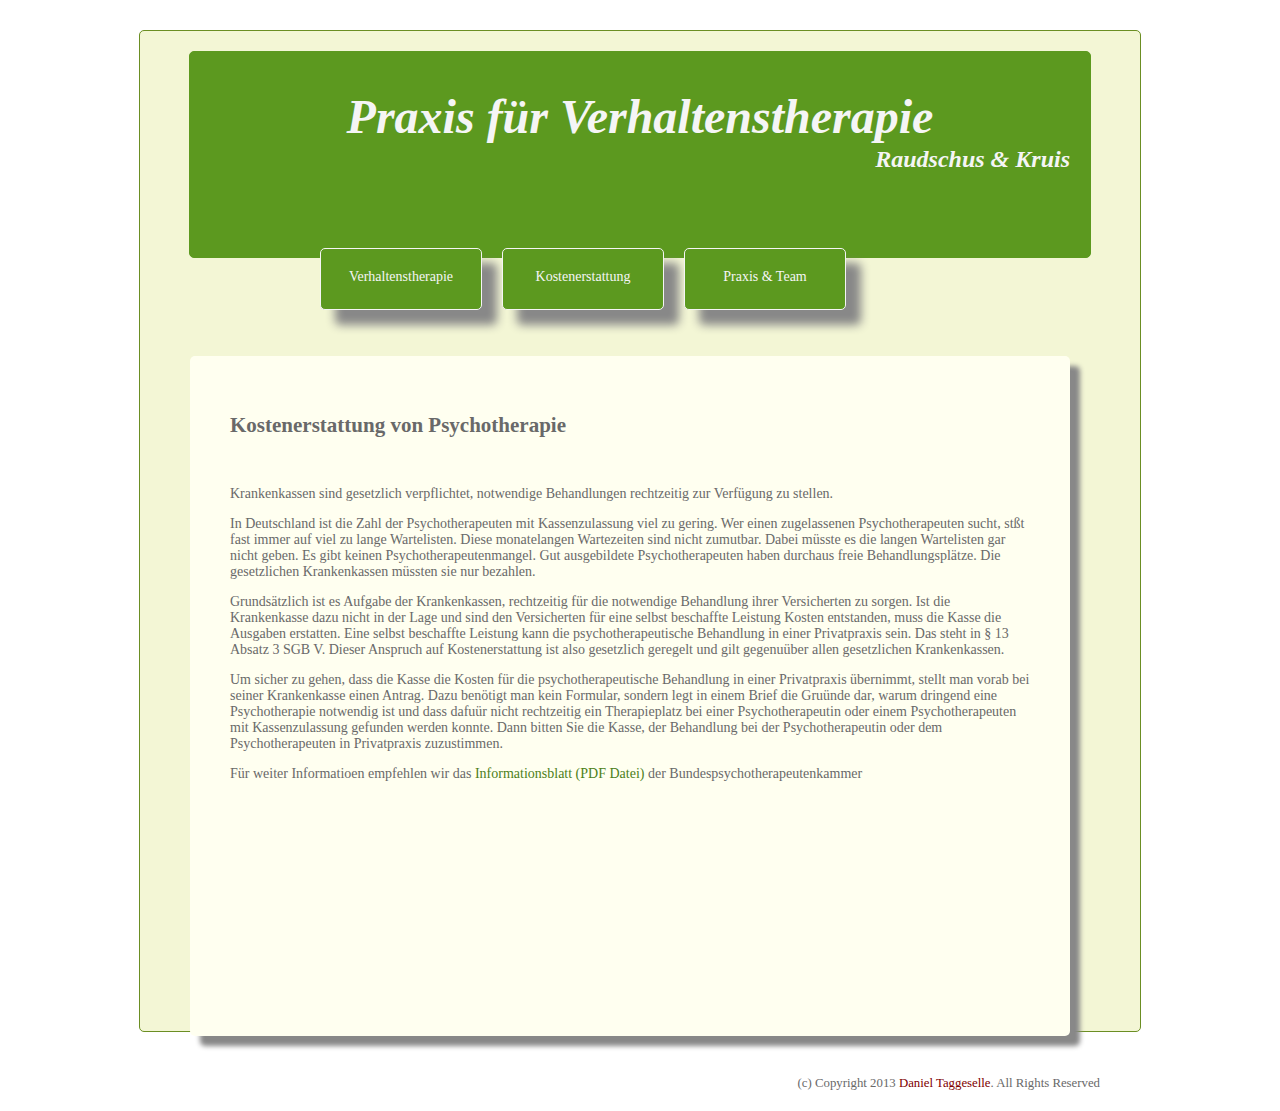
==== kostenerstattung.html @ d3f6b00b "first commit" ====
<!DOCTYPE html>
<html lang="en">
	<head>
		<meta charset="utf-8" />

		<!-- Always force latest IE rendering engine (even in intranet) & Chrome Frame
		Remove this if you use the .htaccess -->
		<meta http-equiv="X-UA-Compatible" content="IE=edge,chrome=1" />

		<title>Kostenerstattung</title>
		<meta name="description" content="Homepage Psychotherapiepraxis-BGL" />
		<meta name="author" content="Daniel Taggeselle" />

		<meta name="viewport" content="width=device-width; initial-scale=1.0" />
		
		<link type="text/css" rel="stylesheet" href="stylesheet.css" />


	</head>
	
		<body>
		
	<div class="frameall">	
		
		<div class="head">
			<h1>Praxis f&uuml;r Verhaltenstherapie</h1>
				<h4>Raudschus &amp; Kruis</h4>
		</div>
		
		<div>
			<ul>
				<li id="verhaltenstherapie"><a href="verhaltenstherapie.html">Verhaltenstherapie</a></li>
				<li id="kostenerstattung"><a href="kostenerstattung.html">Kostenerstattung</a></li>
				<li id="praxisundteam"><a href="praxisundteam.html">Praxis &amp; Team</a></li>
			</ul>
		</div>
		
		<div class="textinhalt">
			
				<h2>Kostenerstattung von Psychotherapie</h2>
	<br />
	<p>	Krankenkassen sind gesetzlich verpflichtet, notwendige Behandlungen rechtzeitig zur Verf&uuml;gung zu stellen.</p>

  	<p>	In Deutschland ist die Zahl der Psychotherapeuten mit Kassenzulassung viel zu gering. Wer einen zugelassenen Psychotherapeuten sucht, 
  		st&szlig;t fast immer auf viel zu lange Wartelisten. Diese monatelangen Wartezeiten sind nicht zumutbar. Dabei m&uuml;sste es die langen Wartelisten gar nicht 
  		geben. Es gibt keinen Psychotherapeutenmangel. Gut ausgebildete Psychotherapeuten haben durchaus freie Behandlungsplätze. Die gesetzlichen Krankenkassen m&uuml;ssten
  		sie nur bezahlen.</p>

	<p>	Grunds&auml;tzlich ist es Aufgabe der Krankenkassen, rechtzeitig f&uuml;r die notwendige Behandlung ihrer Versicherten zu sorgen. Ist die Krankenkasse dazu nicht 
		in der Lage und sind den Versicherten f&uuml;r eine selbst beschaffte Leistung Kosten entstanden, muss die Kasse die Ausgaben erstatten. Eine selbst beschaffte 
		Leistung kann die psychotherapeutische Behandlung in einer Privatpraxis sein. Das steht in &sect; 13 Absatz 3 SGB V. Dieser Anspruch auf Kostenerstattung ist 
		also gesetzlich geregelt und gilt gegenu&uuml;ber allen gesetzlichen Krankenkassen.</p>
		
	<p>	Um sicher zu gehen, dass die Kasse die Kosten f&uuml;r die psychotherapeutische Behandlung in einer Privatpraxis &uuml;bernimmt, stellt man vorab bei seiner 
		Krankenkasse einen Antrag. Dazu ben&ouml;tigt man kein Formular, sondern legt in einem Brief die Gru&uuml;nde dar, warum dringend eine Psychotherapie notwendig ist 
		und dass dafu&uuml;r nicht rechtzeitig ein Therapieplatz bei einer Psychotherapeutin oder einem Psychotherapeuten mit Kassenzulassung gefunden werden konnte. 
		Dann bitten Sie die Kasse, der Behandlung bei der Psychotherapeutin oder dem Psychotherapeuten in Privatpraxis zuzustimmen.</p>
	
	<p>F&uuml;r weiter Informatioen empfehlen wir das <a href="http://www.bptk.de/fileadmin/user_upload/News/BPtk/2012/20120420/BPtK_Ratgeber_Kostenerstattung.pdf">Informationsblatt (PDF Datei)</a> der Bundespsychotherapeutenkammer </p>
	
	<!--<p id="quelle">Quelle: <a href="http://www.bptk.de/aktuell/news.html">Bundespsychotherapeutenkammer</a></p>-->
		</div>
		
		<div class="foot">		
			<footer>(c) Copyright 2013 <a href="mailto:danieltaggeselle@me.com">Daniel Taggeselle</a>. All Rights Reserved</footer>
		</div>
		
		</div>
		
	</body>	
	
</html>
---- stylesheet.css ----
ul {
	display:inline;
	list-style-type:none;
}

a {
	text-decoration:none;
}

a:link {
	color:#F5F5F5;
}

a:visited {
	color:#F5F5F5;
}

a:hover {
	color:#DCDCDC;
}


.inhalt a:link {
	color:#800000
}

.inhalt a:visited {
	color:#800000;
}

.inhalt a:hover {
	color:#BA8362;
}


.textinhalt a:link {
	color:#4D8019
}

.textinhalt a:visited {
	color:#800000;
}

.textinhalt a:hover {
	color:#BA8362;
}


.foot a:link {
	color:#800000;
}

.foot a:visited {
	color:#800000;
}

.foot a:hover {
	color:#BA8362;
}


h4 {
	text-align:right;
	margin:-30px 20px 0px 0px;
}

thead {
	font-size:120%;
}

td {
	text-align:left;
	text-decoration:inherit;
}

span {
	text-decoration:underline;
}

.textinhalt li {
	padding-left:60px;
}

body {
	
	background-image:url('http://fc09.deviantart.net/fs70/f/2010/153/f/2/grass_by_GodlikeMcx.jpg');
	background-position:center;
	background-repeat:no-repeat;
}

.frameall {
	background-color:#F3F6D5;
	
	height:1000px;
	width:1000px;
	margin-left:auto;
	margin-right:auto;
	margin-top:30px;
	margin-bottom:20px;	
	
	border:1px solid #6b8e23;
	border-radius:5px;
}


.head {
	color:#F5F5F5;
	background-color:#5C991F;
	
	font-family:Tunga;
	font-size:150%;
	font-style:italic;
	text-align:center;
	
	border:1px solid #5C991F;
	border-radius:5px;
	-moz-border-radius:5px; /* Old Firefox */
		
	height:200px;
	width:900px;
	margin-left:auto;
	margin-right:auto;
	margin-top:20px;
	padding-top:5px;
}


#verhaltenstherapie {
	height:40px;
    width:160px;
    padding:20px 0px 0px 0px;
    margin:-10px 0px 0px 180px;
    position:relative;

    text-align:center;
    font-family:Verdana;
    font-size:14px;
    
    background-color:#5C991F;
    border-radius:5px;
    border:1px solid #F5F5F5;
    box-shadow: 15px 15px 10px #888888;        
    float:left;
}

#kostenerstattung {
	height:40px;
    width:160px;
    padding:20px 0px 0px 0px;
    margin:-10px 0px 0px 20px;
    position:relative;

    text-align:center;
    font-family:Verdana;
    font-size:14px;
    
    background-color:#5C991F;
    border-radius:5px;
    border:1px solid #F5F5F5;
    box-shadow: 15px 15px 10px #888888;
    
    float:left;

}

#praxisundteam {
	height:40px;
    width:160px;
    padding:20px 0px 0px 0px;
    margin:-10px 0px 0px 20px;
    position:relative;

    text-align:center;
    font-family:Verdana;
    font-size:14px;
    
    background-color:#5C991F;
    border-radius:5px;
    border:1px solid #F5F5F5;
    box-shadow: 15px 15px 10px #888888;
    
    float:left;

}

.inhalt {
	height:600px;
    width:800px;
    padding:20px 0px 0px 0px;
    margin:80px 0px 20px 50px;
    position:absolute;

    text-align:center;
    color:#696969;
    font-family:Verdana;
    font-size:14px;
    
    background-color:#FFFFF0;
    border-radius:5px;
    border:0px dotted #696969;
    box-shadow: 10px 10px 5px #888888;
    

}
   
.inhalt table {
	color:#696969;
    font-family:Verdana;
    font-size:14px;
	border:0px dotted #663300;
	margin:auto;
	margin-top:40px;
	padding:20px 20px 20px 20px;
}

.textinhalt {
	height:600px;
    width:800px;
    padding:40px 40px 40px 40px;
    margin:80px 0px 20px 50px;
    position:absolute;

    text-align:left;
    color:#696969;
    font-family:Verdana;
    font-size:14px;
    
    background-color:#FFFFF0;
    border-radius:5px;
    border:0px dotted #696969;
    box-shadow: 10px 10px 5px #888888;
    
    float:center;
}

#quelle {
	font-size:80%;
	color:#696969;
	text-align:right;
	margin:80px 20px 0px 0px;
	padding:20px;
	position:relative;
}


.foot {
	font-size:80%;
	color:#696969;
	text-align:right;
	margin:780px 20px 0px 0px;
	padding:20px;
	position:relative;
}
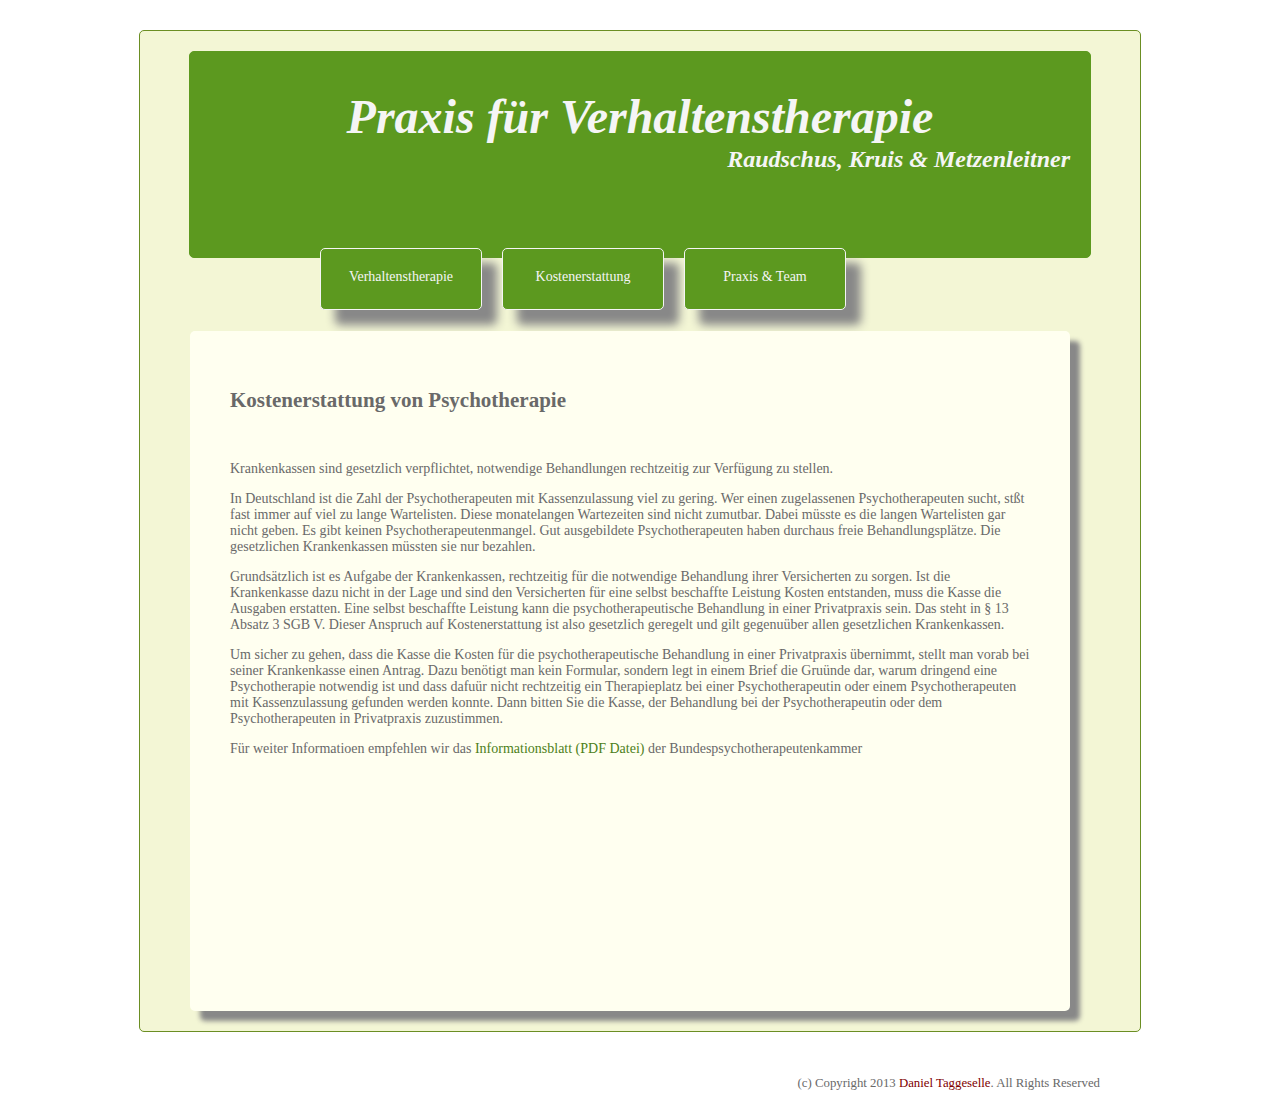
==== commit 89a45467: "nicols name und inhaltsfenster angepasst" ====
--- a/kostenerstattung.html
+++ b/kostenerstattung.html
@@ -24,7 +24,7 @@
 		
 		<div class="head">
 			<h1>Praxis f&uuml;r Verhaltenstherapie</h1>
-				<h4>Raudschus &amp; Kruis</h4>
+				<h4>Raudschus, Kruis &amp; Metzenleitner</h4>
 		</div>
 		
 		<div>
--- a/stylesheet.css
+++ b/stylesheet.css
@@ -217,7 +217,7 @@
 	height:600px;
     width:800px;
     padding:40px 40px 40px 40px;
-    margin:80px 0px 20px 50px;
+    margin:55px 0px 20px 50px;
     position:absolute;
 
     text-align:left;
